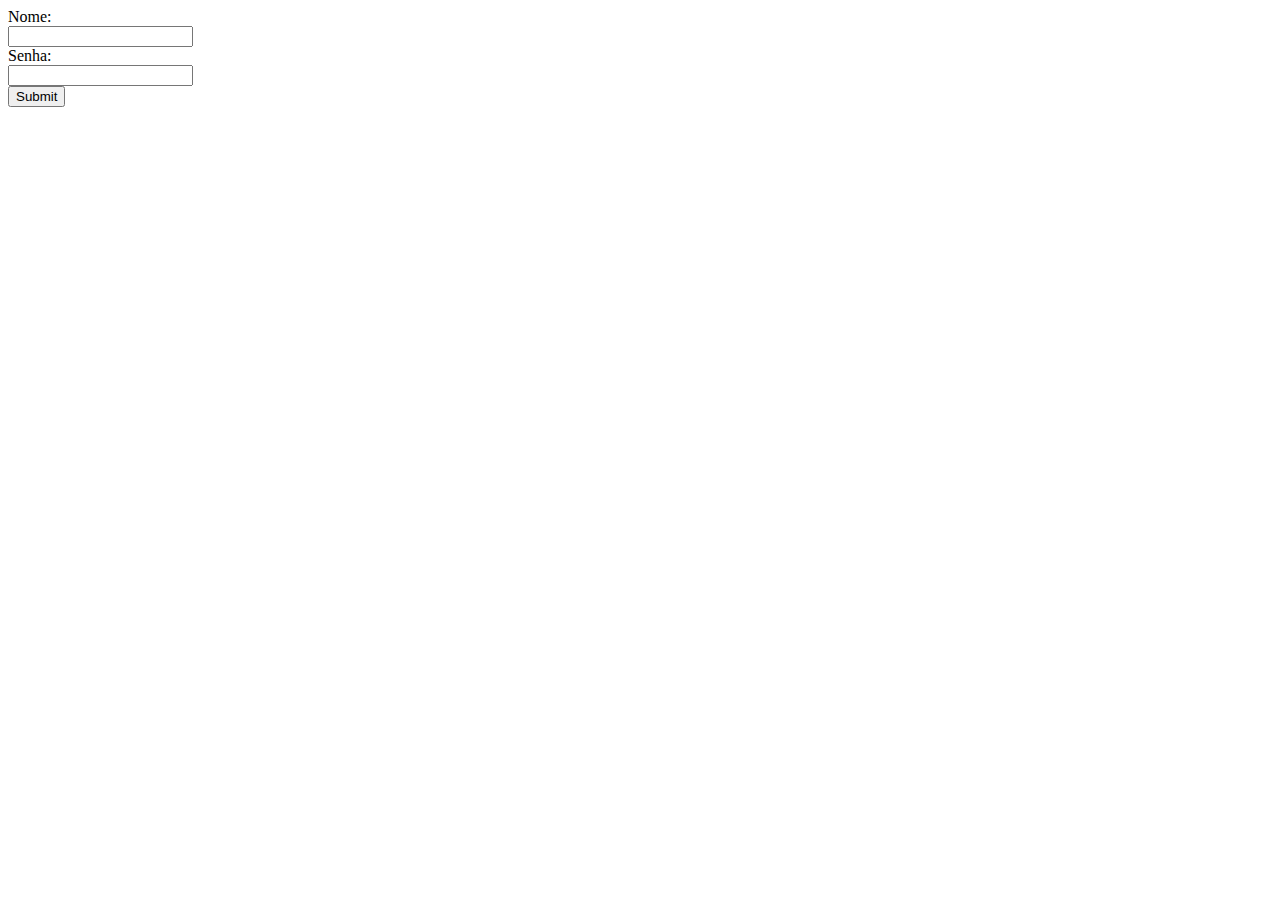
==== modulo-01/13-formularios/formulario.html @ c69a9cb6 "paralax" ====
<!DOCTYPE html>
<html>
    <head>
        <title>Formulários</title>
        <meta charset="utf-8">
    </head> 

    <body>

        <form action="cadastro.php" method="POST">
            
            Nome: <br>
            <input type="text" name="nome"><br>
            Senha: <br>
            <input type="password" name="senha"><br>
            <input type="submit" name="btn-enviar">

        </form>

    </body>
</html>
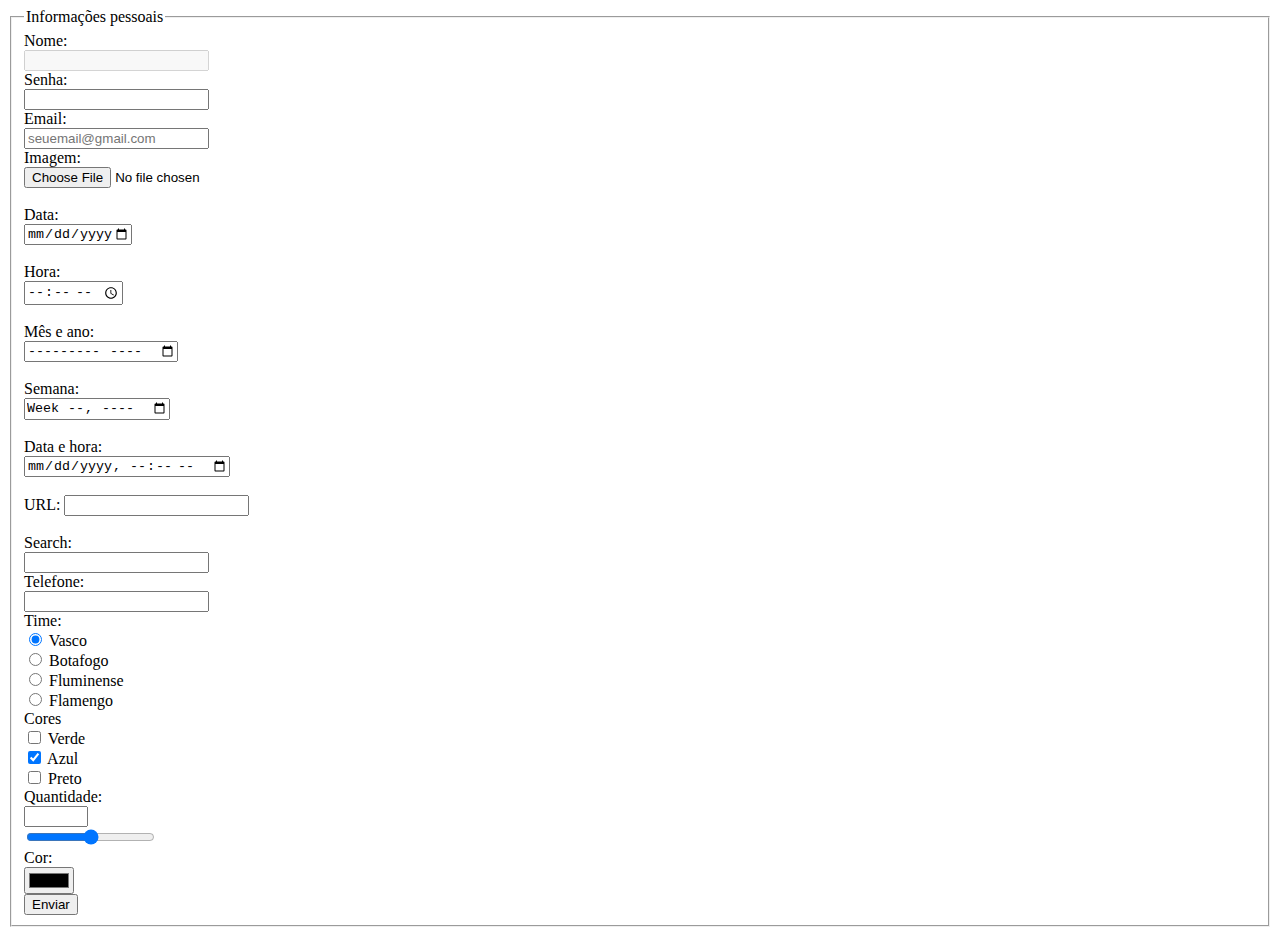
==== commit 367e2d81: "formularios(Types Date, Time, Month, Week, Datetime local)" ====
--- a/modulo-01/13-formularios/formulario.html
+++ b/modulo-01/13-formularios/formulario.html
@@ -1,5 +1,5 @@
 <!DOCTYPE html>
-<html>
+<html lang="pt-br">
     <head>
         <title>Formulários</title>
         <meta charset="utf-8">
@@ -7,14 +7,70 @@
 
     <body>
 
-        <form action="cadastro.php" method="POST">
+        <form action="cadastro.php" method="GET">
             
-            Nome: <br>
-            <input type="text" name="nome"><br>
-            Senha: <br>
-            <input type="password" name="senha"><br>
-            <input type="submit" name="btn-enviar">
+            <fieldset>
+                <legend> Informações pessoais </legend>
 
+                Nome: <br>
+                <input type="text" name="nome" required autofocus="" disabled="" maxlength="5"><br>
+                Senha: <br>
+                <input type="password" name="senha"><br>
+                Email: <br>
+                <input type="email" name="email" autocomplete="off" placeholder="seuemail@gmail.com" required=""><br>
+
+                Imagem:<br>
+                <input type="file" name="imagem"><br>
+
+                <input type="hidden" name="id"><br>
+
+                Data:<br>
+                <input type="date" name="data" min="2000-12-31" max="2021-12-31"><br><br>
+
+                Hora:<br>
+                <input type="time" name="hora"><br><br>
+
+                Mês e ano:<br>
+                <input type="month" name="mes-ano"><br><br>
+
+                Semana:<br>
+                <input type="week" name="semana"><br><br>
+
+                Data e hora:<br>
+                <input type="datetime-local" name="data-e-hora"><br><br>
+
+                URL:
+                <input type="url" name="site"><br><br>
+
+                Search:<br>
+                <input type="search" name="pesquisa"> <br>
+
+                Telefone:<br>
+                <input type="tel" name="telefone"><br>
+
+                Time:<br>
+                <input type="radio" name="time" value="vasco" checked=""> Vasco <br>
+                <input type="radio" name="time" value="botafogo"> Botafogo <br>
+                <input type="radio" name="time" value="fluminense"> Fluminense <br> 
+                <input type="radio" name="time" value="flamengo"> Flamengo <br>               
+                Cores <br>
+                <input type="checkbox" name="cores" value="verde"> Verde <br>
+                <input type="checkbox" name="cores" value="azul" checked=""> Azul <br>
+                <input type="checkbox" name="cores" value="preto"> Preto <br>
+
+
+                Quantidade: <br>
+                <input type="number" name="quantidade" min="0" max="500" step="10"><br> 
+
+                <input type="range" name="quantidade"><br>
+
+                Cor: <br>
+                <input type="color" name="cor">                
+
+                <br>
+                <input type="submit" name="btn-enviar" value="Enviar"><br>
+
+            </fieldset>
         </form>
 
     </body>
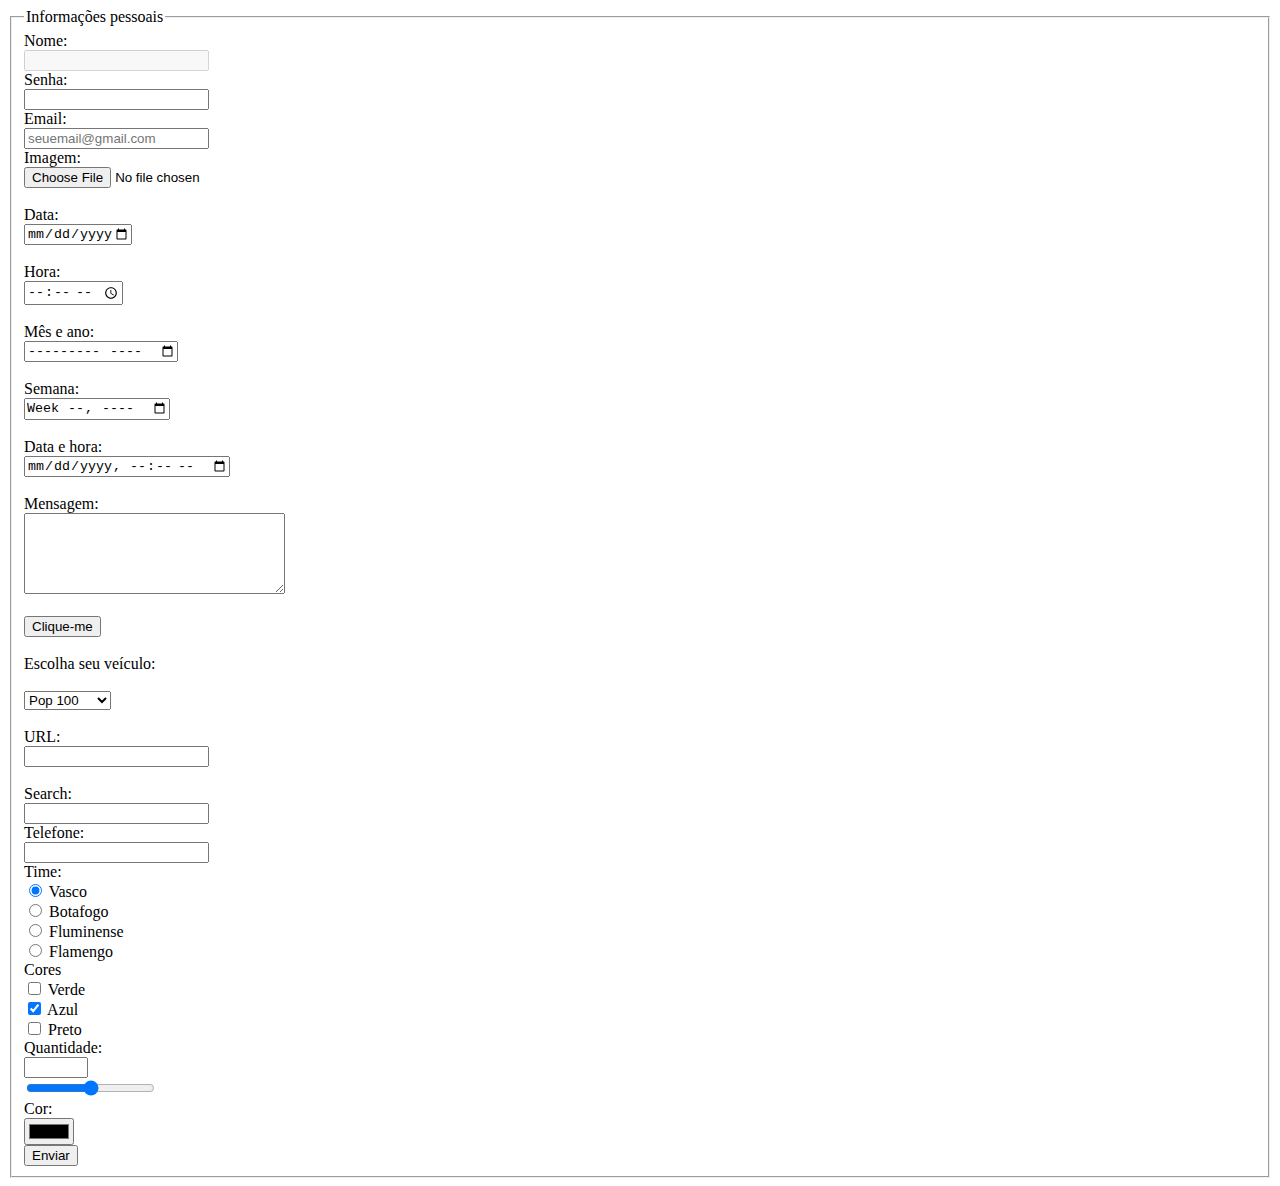
==== commit 42b7ace8: "dishes section" ====
--- a/modulo-01/13-formularios/formulario.html
+++ b/modulo-01/13-formularios/formulario.html
@@ -39,7 +39,27 @@
                 Data e hora:<br>
                 <input type="datetime-local" name="data-e-hora"><br><br>
 
-                URL:
+                Mensagem:<br>
+                <textarea name="mensagem" rows="5" cols="30" spellcheck="false"></textarea><br><br>
+                <button type="button">Clique-me</button><br><br>
+
+                Escolha seu veículo:<br><br>
+                <select name="veiculo">
+                    <optgroup label="Carros">                        
+                        <option value="camaro"> Camaro </option>
+                        <option value="hilux"> Hilux </option>
+                    </optgroup>
+
+                    <optgroup label="Motos">
+                        <option value="pop100" selected=""> Pop 100 </option>
+                        <option value="zig-50"> Zig-50 </option>    
+                    </optgroup>                    
+                </select>
+
+                <br><br>
+
+
+                URL:<br>
                 <input type="url" name="site"><br><br>
 
                 Search:<br>
